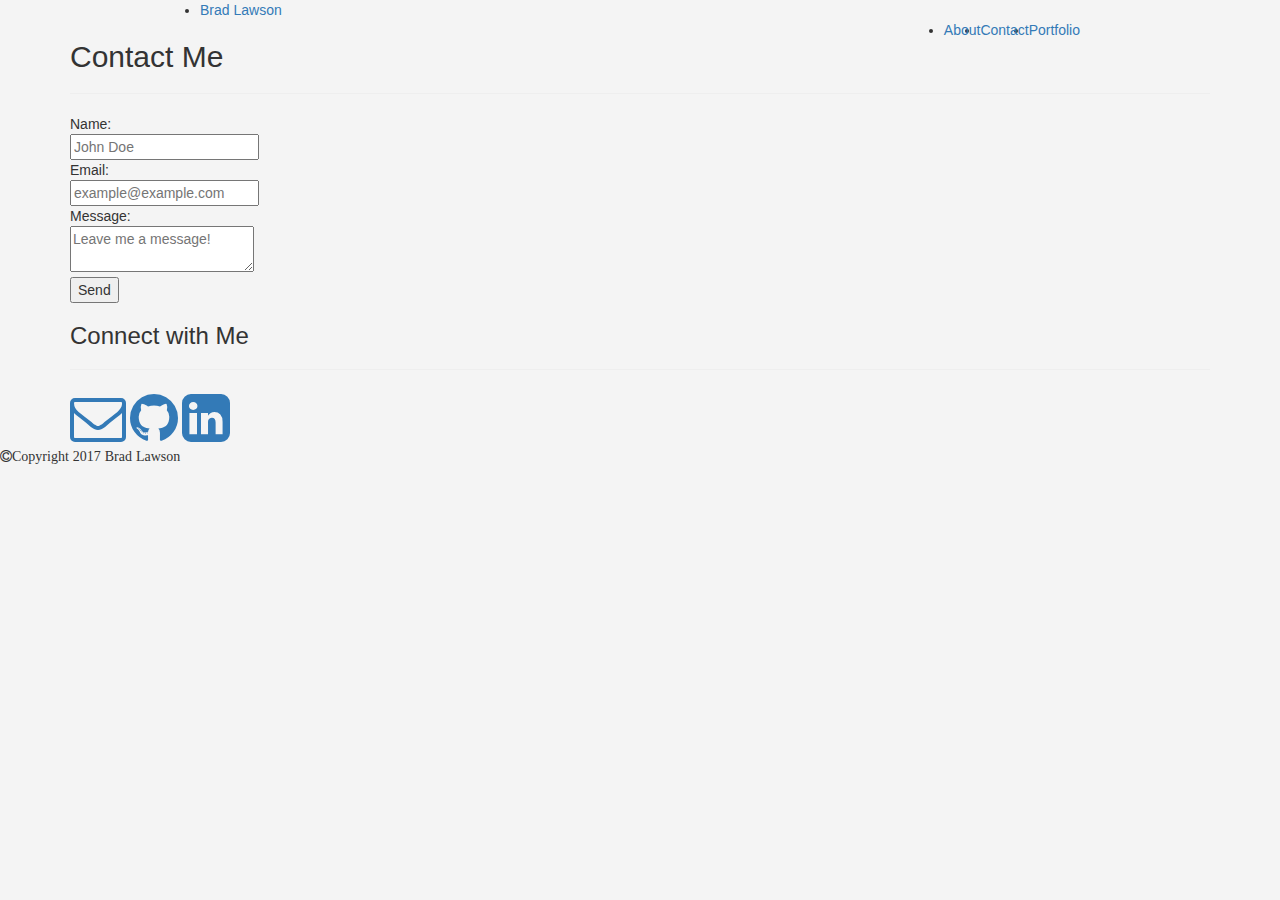
==== Basic-Portfolio/contact.html @ 3bfa06cb "initial commit" ====
<!DOCTYPE html>
<html lang="UTF-8">
<head>
	<title>Brad Lawson</title>
	<meta charset="utf-8">
	<title>Brad Lawson</title>
	<link rel="stylesheet" type="text/css" href="assets/CSS/style.css">
	<meta name="viewport" content="width=device-width, initial-scale=1.0">
	<link href="https://maxcdn.bootstrapcdn.com/bootstrap/3.3.7/css/bootstrap.min.css" rel="stylesheet" integrity="sha384-BVYiiSIFeK1dGmJRAkycuHAHRg32OmUcww7on3RYdg4Va+PmSTsz/K68vbdEjh4u" crossorigin="anonymous">
	<link href="https://maxcdn.bootstrapcdn.com/font-awesome/4.7.0/css/font-awesome.min.css" rel="stylesheet" integrity="sha384-wvfXpqpZZVQGK6TAh5PVlGOfQNHSoD2xbE+QkPxCAFlNEevoEH3Sl0sibVcOQVnN" crossorigin="anonymous">
	
</head>

<body style="background-color: #F4F4F4">

<!-- Navigation Bar -->
		<nav id="charcoal">

			<div style="margin-left: 200px">
  			
  				<li><a href="index.html" class="box">Brad Lawson</a></li>

  			</div>

  			<div style="margin-right: 200px">
  
  				<li style="float: right"><a href="portfolio.html">Portfolio</a></li>
  
  				<li style="float:right"><a href="contact.html">Contact</a></li>
 		
 				<li style="float:right"><a class="active" href="index.html">About</a></li>

 			</div>
	
	</nav>
	<!--End of Nav Section  -->	

<!-- div container to narrow outside margins -->

	<div class="container background" >

		<section id="aboutMe">

			<div class="">
			
				<h2>Contact Me</h2>	

				<hr>

			</div>

			<div>			
				
				<form name= "theform" action="mailto:bradlawson@cfl.rr.com" method="post" enctype="text/plain">
  				
  					Name:<br>
  
  					<input type="text" name="Name" placeholder="John Doe"><br>
  
  					Email:<br>
 
 				 	<input type="text" name="email" placeholder="example@example.com"><br>

 				 	Message:<br>

 				 	<textarea placeholder="Leave me a message!"></textarea><br>

 				 	<input type="submit" value="Send" class="button">
 				 	

 			

				</form>

				

			</div>


		</section>

		<section id="connectWithMe">

			

			<h3>Connect with Me </h3>

			<hr>

			

			<div class="icons">

			<a class ="fa fa-envelope-o fa-4x" href="mailto:bradlawson@cfl.rr.com"></a>
			<a class ="fa fa-github fa-4x" href="https://github.com/BradleyLawson" target="_blank"></a>
			<a class="fa fa-linkedin-square fa-4x" href="https://www.linkedin.com/in/brad-lawson/" target="_blank"></a>

			</div>

		</section>

	
	</div>

<!-- footer Section -->

	<div id="footer">
    
    	<div>
      
      		<p id="goldLetters"><i class="fa fa-copyright" aria-hidden="true">Copyright 2017 Brad Lawson</i></p>
    	
    	</div>
  
  	</div>	



	
<!-- End of Footer Section -->

	

</body>
</html>
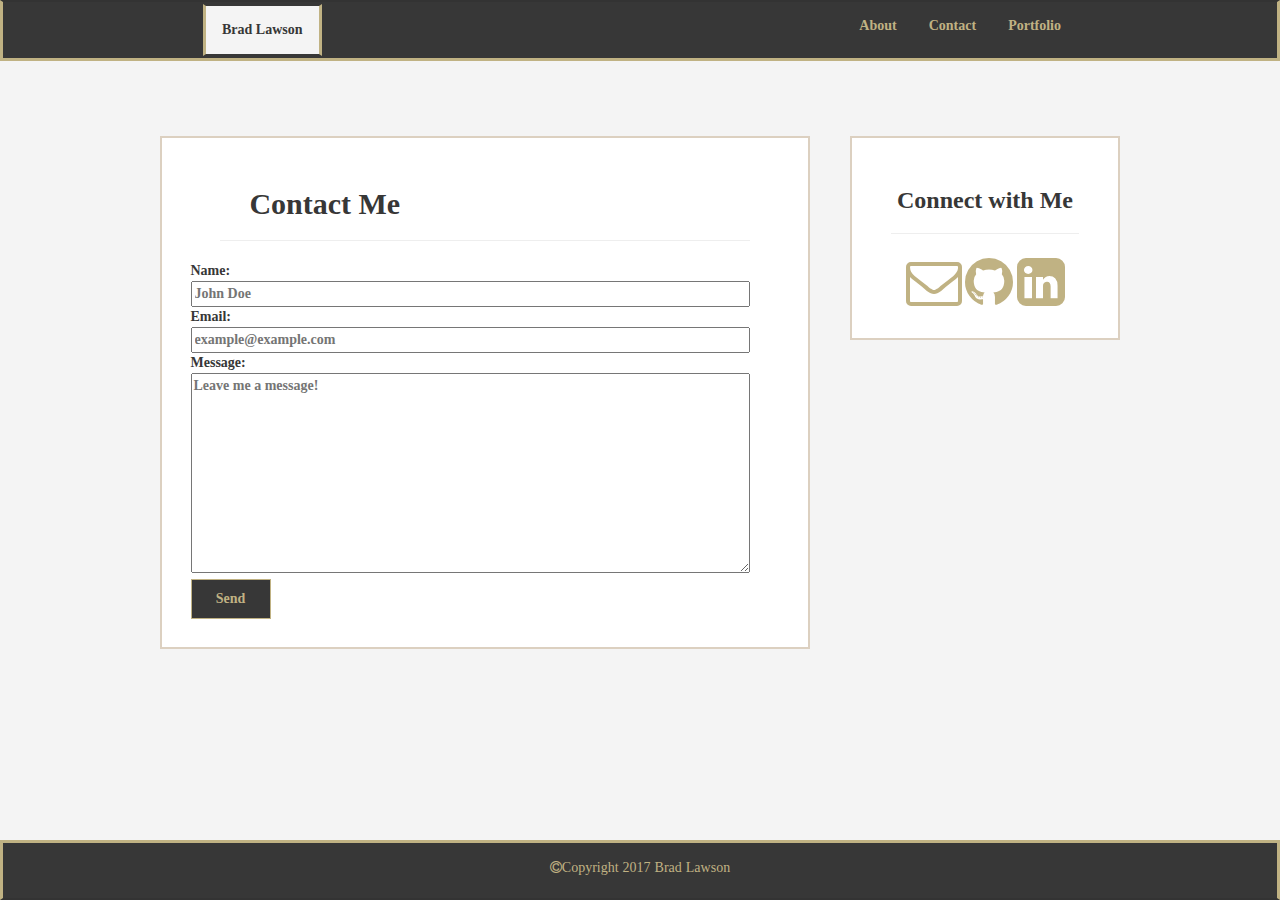
==== commit a8586894: "updated with corrections" ====
--- a/Basic-Portfolio/contact.html
+++ b/Basic-Portfolio/contact.html
@@ -3,8 +3,7 @@
 <head>
 	<title>Brad Lawson</title>
 	<meta charset="utf-8">
-	<title>Brad Lawson</title>
-	<link rel="stylesheet" type="text/css" href="assets/CSS/style.css">
+	<link rel="stylesheet" type="text/css" href="Assets/CSS/style.css">
 	<meta name="viewport" content="width=device-width, initial-scale=1.0">
 	<link href="https://maxcdn.bootstrapcdn.com/bootstrap/3.3.7/css/bootstrap.min.css" rel="stylesheet" integrity="sha384-BVYiiSIFeK1dGmJRAkycuHAHRg32OmUcww7on3RYdg4Va+PmSTsz/K68vbdEjh4u" crossorigin="anonymous">
 	<link href="https://maxcdn.bootstrapcdn.com/font-awesome/4.7.0/css/font-awesome.min.css" rel="stylesheet" integrity="sha384-wvfXpqpZZVQGK6TAh5PVlGOfQNHSoD2xbE+QkPxCAFlNEevoEH3Sl0sibVcOQVnN" crossorigin="anonymous">
--- a/Basic-Portfolio/Assets/CSS/style.css
+++ b/Basic-Portfolio/Assets/CSS/style.css
@@ -0,0 +1,190 @@
+
+*{
+	font-family: Georgia;
+}
+#aboutMe{
+	background: white;
+	margin-top: 75px;
+	margin-left: 90px;
+	min-width:650px;
+	float: left;
+	padding: 2.5%;
+	border-color: #DCD0C0;	
+	border-style: solid;
+	border-width: 2px;
+	color: #373737;
+	clear:both;
+	margin-bottom: 100px;
+	font-weight: bold;
+}
+
+#connectWithMe{
+
+	min-width: 270px;
+	margin-top: 75px;
+	margin-right: 90px;
+	float:right;
+	border-color: #DCD0C0;
+	border-style: solid;
+	border-width: 2px;
+	background-color: white;
+	padding:2.5%;
+	color: #373737;
+}
+
+#footer{
+   position:fixed;
+   bottom:0;
+   width:100%;
+   height:60px;   /* Height of the footer */
+   background:#373737;
+   text-align: center;
+   border-color: #C0B283;
+   border-bottom:2px;
+   border-style: solid;
+   padding-top: 15px;
+}
+
+h2{
+	font-weight: bold;
+	margin-left: 10%;
+}
+
+h3{
+	text-align: center;
+	font-weight: bold;
+}
+img{
+	float: left;
+	margin-left: 30px;
+	margin-right: 30px;
+	margin-bottom: 30px;
+}
+
+hr{
+	width:90%;
+}
+
+.icons{
+	text-align: center;
+}
+#charcoal{
+	background-color: #373737;
+	
+}
+#goldLetters{
+	color: #C0B283;
+}
+.fa-envelope-o{
+	color:#C0B283;
+}
+.fa-github{
+	color:#C0B283;
+}
+.fa-linkedin-square{
+	color:#C0B283;
+}
+input{
+	width:95%;
+}
+textarea{
+	width: 95%;
+	height: 200px;
+}
+
+
+li{
+	float:left;
+	list-style-type: none;
+}
+li a{
+	text-align: center;
+	padding: 14px 16px;
+	float:right;
+	color:#C0B283;
+	font-weight: bold;
+}
+nav{
+    list-style-type: none;
+    padding: 0;
+    overflow: hidden;
+	background-color: #373737;
+	clear: both;
+	border-color: #C0B283;
+   	border-top:2px;
+  	border-style: solid;
+}
+.box{
+	background-color: #F4F4F4;
+	color: #373737;
+	border-color: #C0B283;
+   	border-bottom: 2px;
+   	border-top: 2px;
+  	border-style: solid;
+  	margin-bottom: 2px;
+  	margin-top: 2px;
+}
+.caption{
+   position: relative; 
+   width: 100%; /* for IE 6 */
+}
+.hangman{
+	position: absolute; 
+	left:30px;
+	top:130px;
+   width: 200px;
+   background-color: #373737;
+   text-align: center;
+   opacity: .8;
+}
+.rpgGame{
+	position: absolute; 
+	left:290px;
+	top:130px;
+   width: 200px;
+   background-color: #373737;
+   text-align: center;
+   opacity: .8;
+}
+.triviaGame{
+	position: absolute; 
+	left:30px;
+	top:340px;
+   width: 200px;
+   background-color: #373737;
+   text-align: center;
+   opacity: .8;
+}
+.rutgers{
+	position: absolute; 
+	left:290px;
+	top:340px;
+   width: 200px;
+   background-color: #373737;
+   text-align: center;
+   opacity: .8;
+}
+.rockPaperScissors{
+	position: absolute; 
+	left:30px;
+	top:580px;
+   width: 200px;
+   background-color: #373737;
+   text-align: center;
+   opacity: .8;
+}
+#connectWithMe h3{
+	font-weight: bold;
+}
+#aboutMe h2{
+	font-weight: bold;
+}
+form .button{
+	width:80px;
+	height: 40px;
+	background-color: #373737;
+	color: #C0B283;
+	border-style: solid;
+	border-width: 1px;
+	border-color: #C0B283;
+;